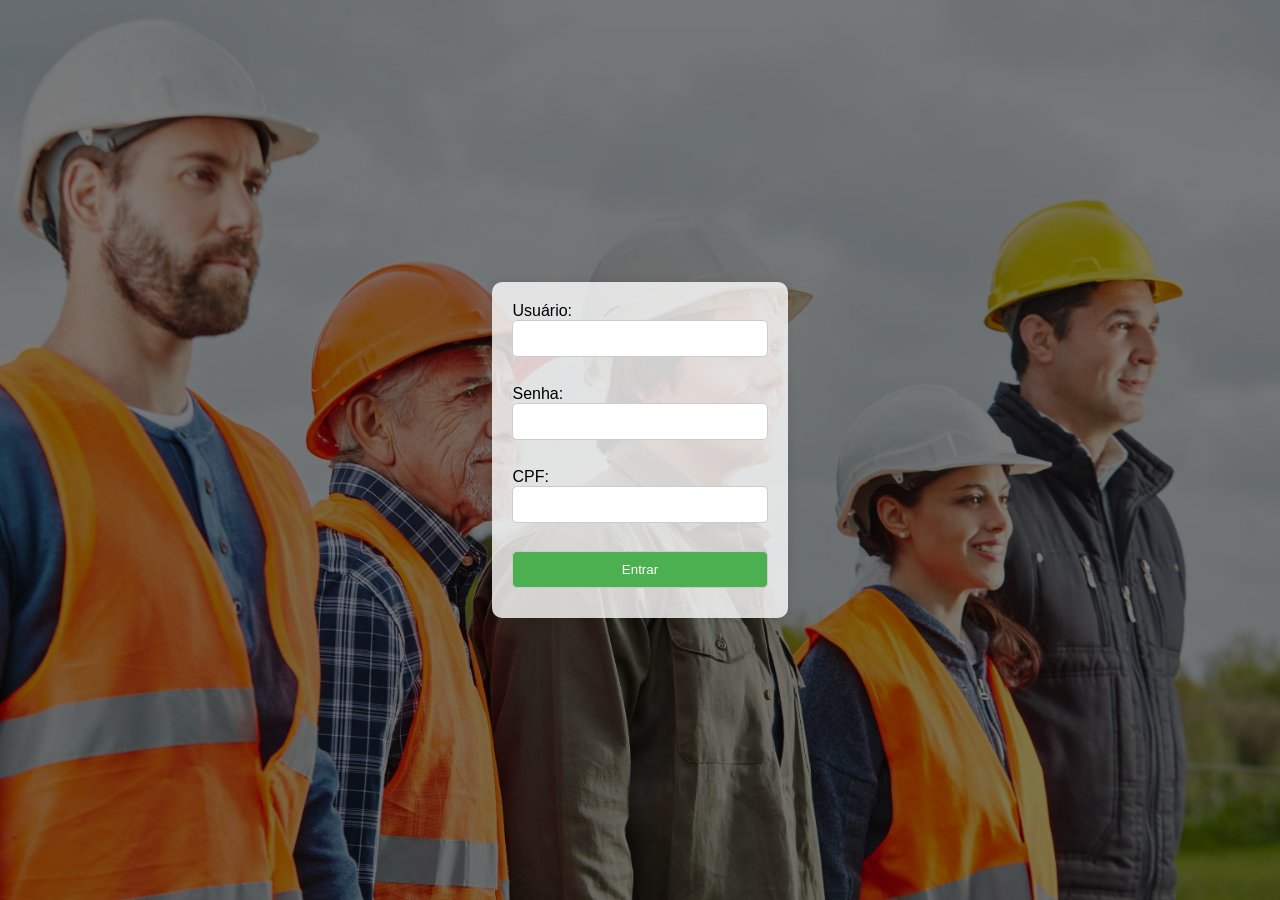
==== index.html @ 6e3acf47 "Add files via upload Abrir com localhost, Salvar no disco local em xampp, htdocs e salvar em uma pas" ====
<!DOCTYPE html>
<html lang="en">
<head>
    <meta charset="UTF-8">
    <meta name="viewport" content="width=device-width, initial-scale=1.0">
    <title>Adicionar Pessoa</title>
    <link rel="stylesheet" href="styles.css">
</head>
<body>
    <form id="myForm" action="adicionar_pessoa.php" method="POST">
        <label for="nome">Usuário:</label>
        <input type="text" id="nome" name="nome" required><br><br>
        <label for="senha">Senha:</label>
        <input type="number" id="senha" name="senha" required><br><br>
        <label for="cpf">CPF:</label>
        <input type="text" id="cpf" name="cpf" required maxlength="11"><br><br>
        <input type="submit" value="Entrar">
    </form>

    <script>
        document.getElementById("myForm").addEventListener("submit", function(event) {
            var nome = document.getElementById("nome").value;
            localStorage.setItem("nome", nome);
        });
    </script>

</body>
</html>
---- styles.css ----
body::before {
    content: "";
    position: absolute;
    top: 0;
    left: 0;
    width: 100%;
    height: 100%;
    background-color: rgba(0, 0, 0, 0.5); /* Ajuste a opacidade conforme necessário */
    z-index: 1; /* Certifique-se de que a sobreposição esteja atrás do conteúdo */
}

body {
    background-image: url('engenheiros.jpg');
    background-size: cover; 
    background-position: center; 
    font-family: Arial, sans-serif; 
    margin: 0; 
    padding: 0; 
    height: 100vh;
    display: flex;
    justify-content: center;
    align-items: center; 
    position: relative; /* Adicionado para que a pseudo-classe ::before funcione corretamente */
}

form {
    background-color: rgba(255, 255, 255, 0.8); 
    padding: 20px;
    border-radius: 10px; 
    max-width: 400px; 
    box-shadow: 0 0 10px rgba(0, 0, 0, 0.1); 
    position: relative; /* Adicionado para garantir que o formulário fique na frente da sobreposição */
    z-index: 2; /* Certifique-se de que o formulário esteja na frente da sobreposição */
}

input[type="text"],
input[type="number"],
input[type="submit"] {
    width: 100%;
    padding: 10px;
    margin-bottom: 10px;
    border-radius: 5px;
    border: 1px solid #ccc;
    box-sizing: border-box; 
}

input[type="submit"] {
    background-color: #4CAF50; 
    color: white; 
    cursor: pointer; 
}

input[type="submit"]:hover {
    background-color: #45a049; 
}
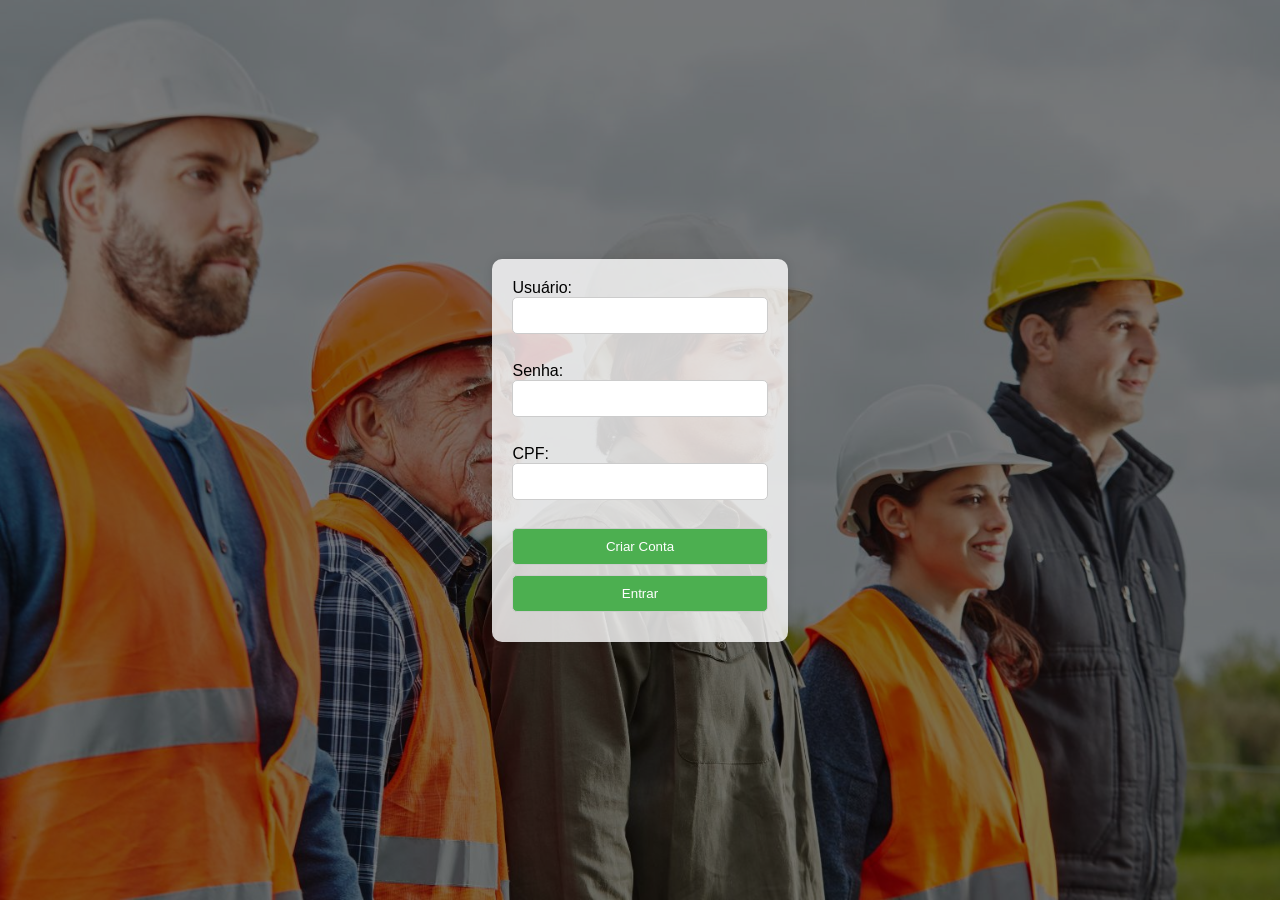
==== commit 0bcc521b: "Add files via upload" ====
--- a/index.html
+++ b/index.html
@@ -11,18 +11,11 @@
         <label for="nome">Usuário:</label>
         <input type="text" id="nome" name="nome" required><br><br>
         <label for="senha">Senha:</label>
-        <input type="number" id="senha" name="senha" required><br><br>
+        <input type="text" id="senha" name="senha" required><br><br> 
         <label for="cpf">CPF:</label>
         <input type="text" id="cpf" name="cpf" required maxlength="11"><br><br>
-        <input type="submit" value="Entrar">
+        <input type="submit" value="Criar Conta">
+        <input type="submit" value="Entrar" name="entrar">
     </form>
-
-    <script>
-        document.getElementById("myForm").addEventListener("submit", function(event) {
-            var nome = document.getElementById("nome").value;
-            localStorage.setItem("nome", nome);
-        });
-    </script>
-
 </body>
 </html>
